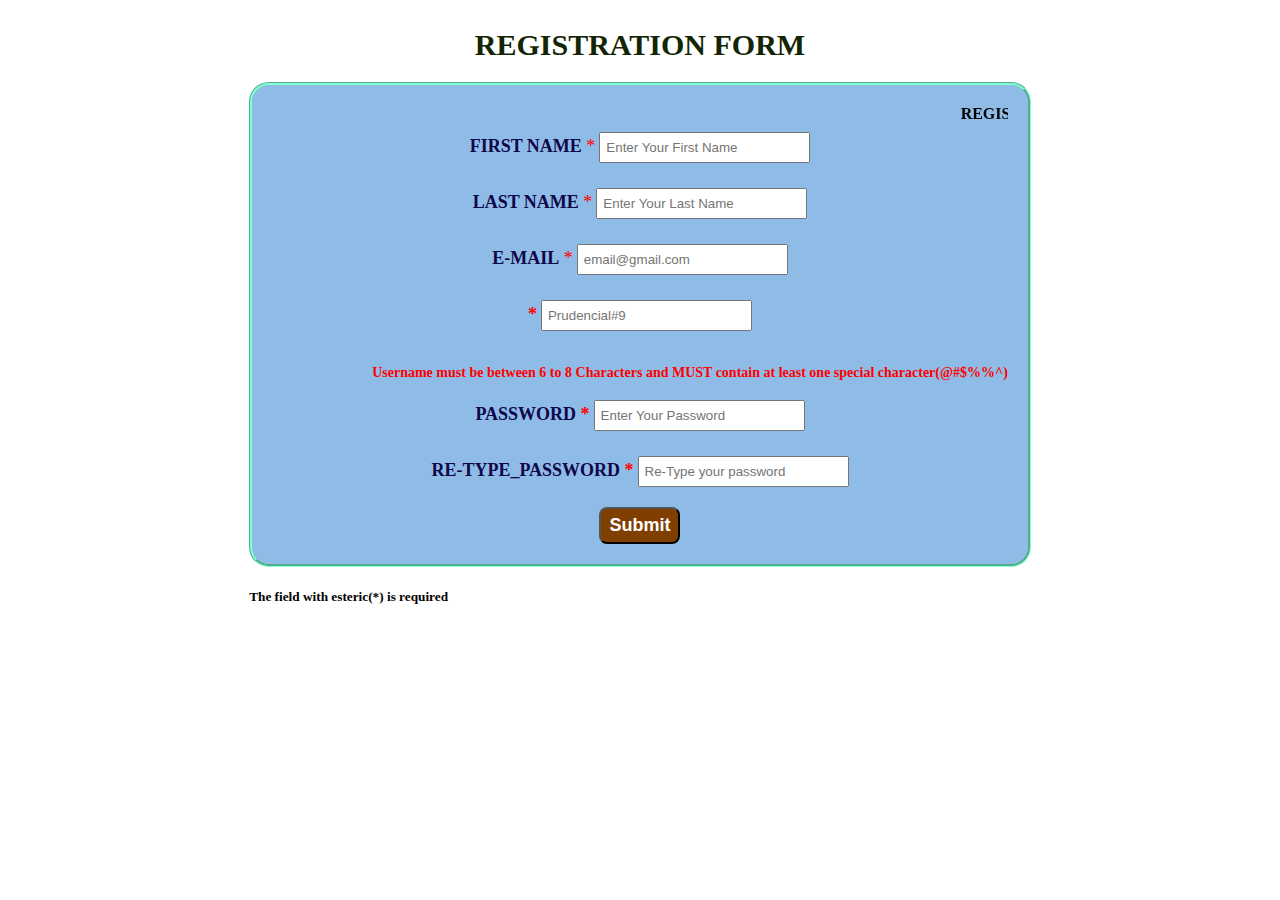
==== form_ass/index.html @ 0b28fcf5 "week 5 task" ====
<!DOCTYPE html>
<html lang="en">
<head>
    <meta charset="UTF-8">
    <meta http-equiv="X-UA-Compatible" content="IE=edge">
    <meta name="viewport" content="width=device-width, initial-scale=1.0">
    <title>Registration forms</title>
    <link rel="stylesheet" href="index.css">
</head>
<body>
    <section>
        <h1>REGISTRATION FORM</h1>
       
            <form action="Form">
                <div>
                    <marquee><b>REGISTRATION FORM</b></marquee>
                <label for="fname"><b>FIRST NAME</b> <span>*</span></label>
                <input type="text" name="fname" id="fname" placeholder="Enter Your First Name" minlength="6" maxlength="12" required><br>
                <label for="lname"><b>LAST NAME</b> <span>*</span></label>
                <input type="text" name="lname" id="lname" placeholder="Enter Your Last Name" minlength="6" maxlength="12" required><br>
                <label for="email"><b>E-MAIL</b> <span>*</span></label>
                <input type="text" name="email" id="email" placeholder="email@gmail.com" required><br>
                <label for="uname"><b><USERNAME</b> <span>*</span></label>
                <input type="text" name="uname" id="uname" placeholder="Prudencial#9" minlength="6" maxlength="8" pattern="{A-Za-z}{6}, {@#$%%}{1}, {1-9}{1}" required><br>
                <p class="uname">Username must be between 6 to 8 Characters and MUST contain at least one special character(@#$%%^) </p>
                <label for="pword">PASSWORD <span>*</span></label>
                <input type="password" name="pword" id="pword" placeholder="Enter Your Password" required><br>
                <label for="rpword"><b>RE-TYPE_PASSWORD</b> <span>*</span></label>
                <input type="password" name="rpword" id="rpword" placeholder="Re-Type your password" required><br>
                <button id="submit"><b>Submit</b></button>
                </div>
                <h5><b>The field with esteric(*) is required</b></h5>

            </form>
           
    </section>








    <script src="./Regform.js"></script>
</body>
</html>
---- form_ass/index.css ----
body{
    display: grid;
    place-content: center;
}
h1{
    color: rgb(19, 37, 3);
    text-align: center;
    font-size: 30px;
}
div{
    background-color: rgb(143, 188, 231);
    text-align: center;
    padding: 20px;
    border-style: groove;
    border-color: aquamarine;
    border-radius: 20px;
}
p{
    font-size: 18px;
    color:red;
    text-align: center;
}
label{
    font-size: 18px;
    color: rgb(16, 7, 75);
}
input{
    margin-top: 5px;
    margin-bottom: 20px;
    height: 25px;
    width: 200px;
    font: 18px;
    padding-left: 5px;
}
span{
    color: red;
}
button{
    font-size: 18px;
    padding: 5px 10px;
    background-color: rgb(128, 62, 0);
    color: rgb(255, 255, 255);
    border-radius: 8px;
    padding-left: 8px;
    padding-right: 8px;
    padding-top: 6px;
    padding-bottom: 6px;
}
.uname{
    font-size: 14px;
    margin-left: 100px;
}
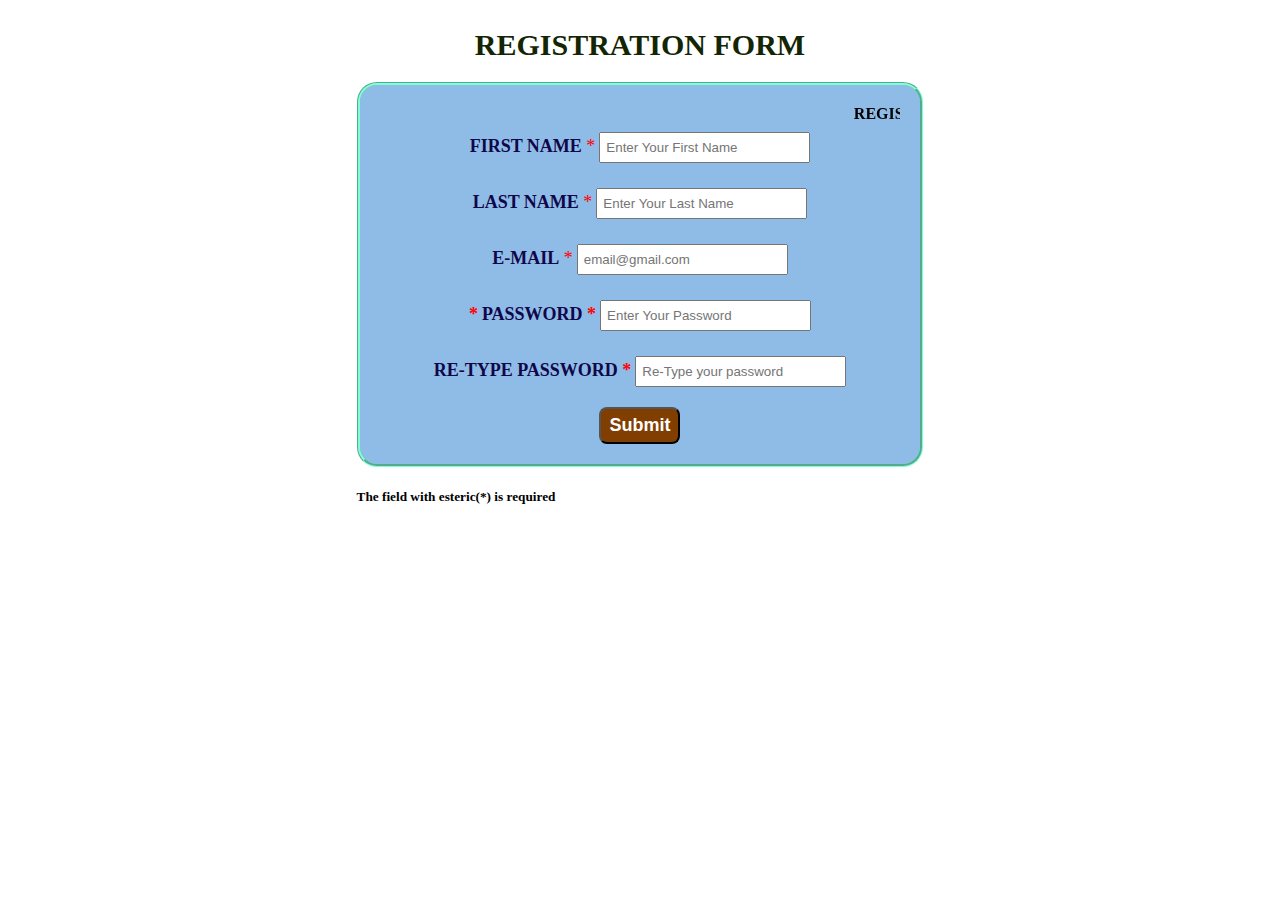
==== commit ce8c87e4: "my resent assignment" ====
--- a/form_ass/index.html
+++ b/form_ass/index.html
@@ -21,11 +21,11 @@
                 <label for="email"><b>E-MAIL</b> <span>*</span></label>
                 <input type="text" name="email" id="email" placeholder="email@gmail.com" required><br>
                 <label for="uname"><b><USERNAME</b> <span>*</span></label>
-                <input type="text" name="uname" id="uname" placeholder="Prudencial#9" minlength="6" maxlength="8" pattern="{A-Za-z}{6}, {@#$%%}{1}, {1-9}{1}" required><br>
-                <p class="uname">Username must be between 6 to 8 Characters and MUST contain at least one special character(@#$%%^) </p>
+               
+               
                 <label for="pword">PASSWORD <span>*</span></label>
                 <input type="password" name="pword" id="pword" placeholder="Enter Your Password" required><br>
-                <label for="rpword"><b>RE-TYPE_PASSWORD</b> <span>*</span></label>
+                <label for="rpword"><b>RE-TYPE PASSWORD</b> <span>*</span></label>
                 <input type="password" name="rpword" id="rpword" placeholder="Re-Type your password" required><br>
                 <button id="submit"><b>Submit</b></button>
                 </div>
